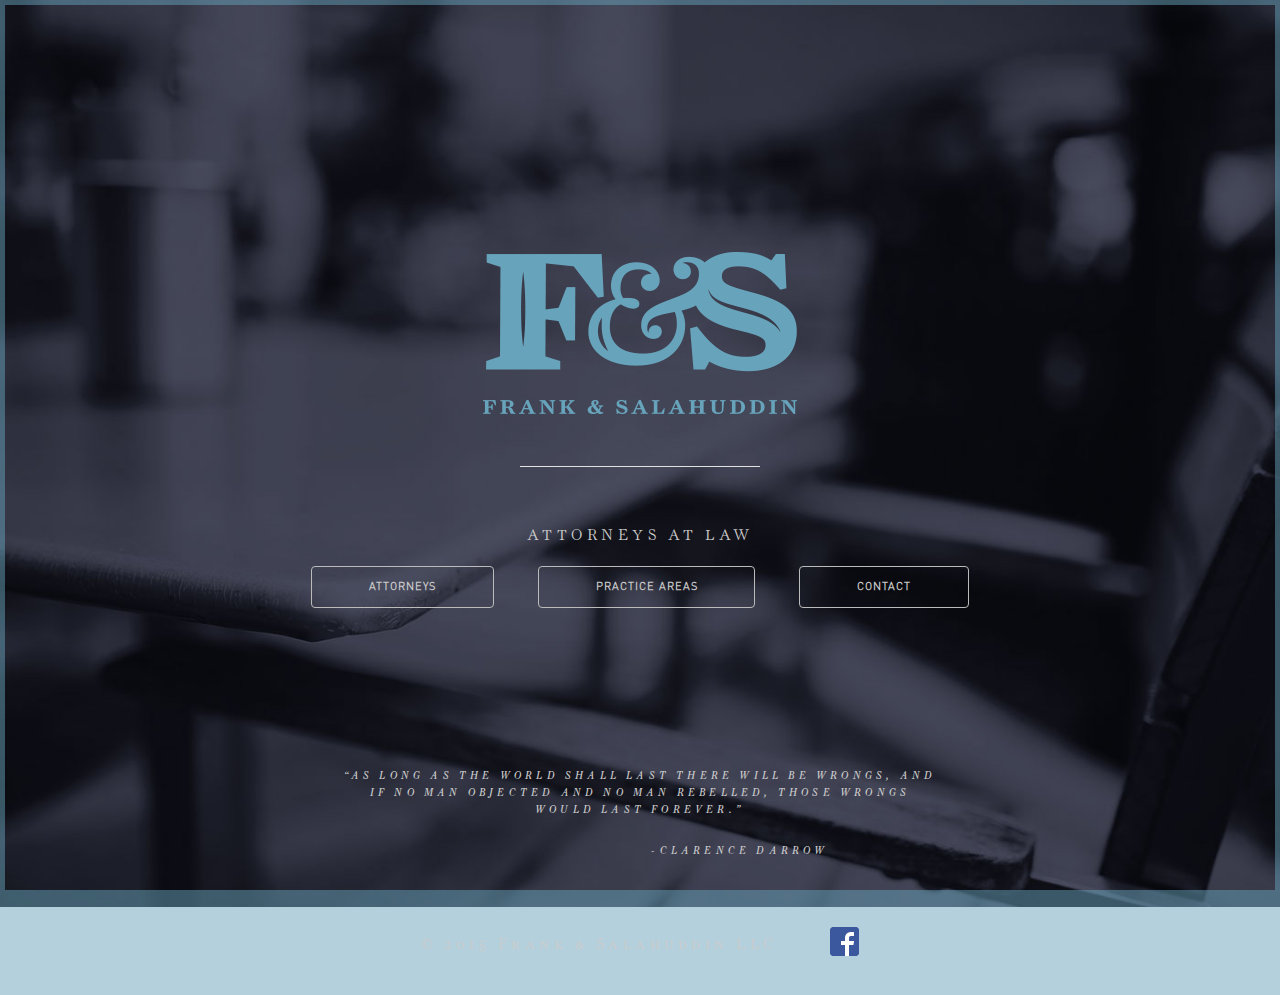
==== index.html @ cb24f12b "further work on homepage nav" ====
<!DOCTYPE html>
<html lang="en" class="homepage">
<head>

  <!-- Basic Page Needs
  –––––––––––––––––––––––––––––––––––––––––––––––––– -->
  <meta charset="utf-8">
  <title>F & S Law</title>
  <meta name="description" content="">
  <meta name="author" content="">

  <!-- Mobile Specific Metas
  –––––––––––––––––––––––––––––––––––––––––––––––––– -->
  <meta name="viewport" content="width=device-width, initial-scale=1">

  

  <!-- CSS
  –––––––––––––––––––––––––––––––––––––––––––––––––– -->
  <link rel="stylesheet" href="css/normalize.css">
  <link rel="stylesheet" href="css/skeleton.css">
  <link rel="stylesheet" href="css/styles.css">

  <!-- Favicon
  –––––––––––––––––––––––––––––––––––––––––––––––––– -->
  <link rel="icon" type="image/png" href="images/favicon.ico">

</head>
<body>

  <!-- Primary Page Layout
  –––––––––––––––––––––––––––––––––––––––––––––––––– -->
  <div class="container">
  <section class="header">
      <h2><img src="images/logo.png" alt="F&S Law Logo" />
      <hr>
      Attorneys at Law
      </h2>
 
         <div id="home-navcontainer">
          <ul id="home-navlist">
            <li class="button"><a href="#">Attorneys</a>
              <ul id="home-subnavlist">
                <li><a href="adam-frank.html">Frank</a></li>
                <li><a href="fasial-salahuddin.html">Salahuddin</a></li>
              </ul>
             </li>
           
            <li class="button"><a href="#">Practice Areas</a>
              <ul id="home-subnavlist">
                <li id="home-subactive"><a href="criminal-defense.html" id="home-subcurrent">Criminal Defense</a></li>
                <li><a href="employment-discrimination.html">Employment Discrimination</a></li>
                <li><a href="civil-rights.html">Civil Rights</a></li>
                <li><a href="post-conviction.html">Post Conviction</a></li>
              </ul>
            </li>
      
            <li class="button"><a href="contact.html">Contact</a></li>
          </ul>
        </div>
 
   
    </section>





    <section class="quote">
        <p>“AS LONG AS THE WORLD SHALL LAST THERE WILL BE WRONGS, AND IF  NO MAN OBJECTED AND NO MAN REBELLED, THOSE WRONGS WOULD LAST FOREVER.”</p>

          <div class="quote-source">-Clarence Darrow </div>
      
    </section>
  </div>
   <footer>
    <p>&copy; 2015 Frank &amp; Salahuddin LLC
    <a href="https://www.facebook.com/salahuddinlawfirmllc?ref=br_rs" target="_blank"><img class="fbshare" src="images/FB-f-Logo__blue_29.png" height="29px" /></a></p>
    
  </footer>

<script>
  (function(i,s,o,g,r,a,m){i['GoogleAnalyticsObject']=r;i[r]=i[r]||function(){
  (i[r].q=i[r].q||[]).push(arguments)},i[r].l=1*new Date();a=s.createElement(o),
  m=s.getElementsByTagName(o)[0];a.async=1;a.src=g;m.parentNode.insertBefore(a,m)
  })(window,document,'script','//www.google-analytics.com/analytics.js','ga');

  ga('create', 'UA-62601739-1', 'auto');
  ga('send', 'pageview');

</script>

<!-- End Document
  –––––––––––––––––––––––––––––––––––––––––––––––––– -->
</body>
</html>
---- css/skeleton.css ----
/*
* Skeleton V2.0.4
* Copyright 2014, Dave Gamache
* www.getskeleton.com
* Free to use under the MIT license.
* http://www.opensource.org/licenses/mit-license.php
* 12/29/2014
*/


/* Table of contents
––––––––––––––––––––––––––––––––––––––––––––––––––
- Grid
- Base Styles
- Typography
- Links
- Buttons
- Forms
- Lists
- Code
- Tables
- Spacing
- Utilities
- Clearing
- Media Queries
*/


/* Grid
–––––––––––––––––––––––––––––––––––––––––––––––––– */
html {
  border:5px solid rgba(103, 162, 185, .5)
}

.container {
  position: relative;
  width: 100%;
  max-width: 800px;
  margin: 0 auto;
  padding: 0 20px;
  box-sizing: border-box; }
.column,
.columns {
  width: 100%;
  float: left;
  box-sizing: border-box; }

/* For devices larger than 400px */
@media (min-width: 400px) {
  .container {
    width: 95%;
    padding: 0; }
}

/* For devices larger than 550px */
@media (min-width: 550px) {
  .container {
    width: 80%; }
  .column,
  .columns {
    margin-left: 4%; }
  .column:first-child,
  .columns:first-child {
    margin-left: 0; }

  .one.column,
  .one.columns                    { width: 4.66666666667%; }
  .two.columns                    { width: 13.3333333333%; }
  .three.columns                  { width: 22%;            }
  .four.columns                   { width: 30.6666666667%; }
  .five.columns                   { width: 39.3333333333%; }
  .six.columns                    { width: 48%;            }
  .seven.columns                  { width: 56.6666666667%; }
  .eight.columns                  { width: 65.3333333333%; }
  .nine.columns                   { width: 74.0%;          }
  .ten.columns                    { width: 82.6666666667%; }
  .eleven.columns                 { width: 91.3333333333%; }
  .twelve.columns                 { width: 100%; margin-left: 0; }

  .one-third.column               { width: 30.6666666667%; }
  .two-thirds.column              { width: 65.3333333333%; }

  .one-half.column                { width: 48%; }

  /* Offsets */
  .offset-by-one.column,
  .offset-by-one.columns          { margin-left: 8.66666666667%; }
  .offset-by-two.column,
  .offset-by-two.columns          { margin-left: 17.3333333333%; }
  .offset-by-three.column,
  .offset-by-three.columns        { margin-left: 26%;            }
  .offset-by-four.column,
  .offset-by-four.columns         { margin-left: 34.6666666667%; }
  .offset-by-five.column,
  .offset-by-five.columns         { margin-left: 43.3333333333%; }
  .offset-by-six.column,
  .offset-by-six.columns          { margin-left: 52%;            }
  .offset-by-seven.column,
  .offset-by-seven.columns        { margin-left: 60.6666666667%; }
  .offset-by-eight.column,
  .offset-by-eight.columns        { margin-left: 69.3333333333%; }
  .offset-by-nine.column,
  .offset-by-nine.columns         { margin-left: 78.0%;          }
  .offset-by-ten.column,
  .offset-by-ten.columns          { margin-left: 86.6666666667%; }
  .offset-by-eleven.column,
  .offset-by-eleven.columns       { margin-left: 95.3333333333%; }

  .offset-by-one-third.column,
  .offset-by-one-third.columns    { margin-left: 34.6666666667%; }
  .offset-by-two-thirds.column,
  .offset-by-two-thirds.columns   { margin-left: 69.3333333333%; }

  .offset-by-one-half.column,
  .offset-by-one-half.columns     { margin-left: 52%; }

}


/* Base Styles
–––––––––––––––––––––––––––––––––––––––––––––––––– */
/* NOTE
html is set to 62.5% so that all the REM measurements throughout Skeleton
are based on 10px sizing. So basically 1.5rem = 15px :) */
html {
  font-size: 62.5%; }
body {
  font-size: 1.5em; /* currently ems cause chrome bug misinterpreting rems on body element */
  line-height: 1.6;
  font-weight: 400;
  font-family: "HelveticaNeue", "Helvetica Neue", Helvetica, Arial, sans-serif;
  color: #222; }


/* Typography
–––––––––––––––––––––––––––––––––––––––––––––––––– */
h1, h2, h3, h4, h5, h6 {
  margin-top: 0;
  margin-bottom: 2rem;
  font-weight: 300; }
h1 { font-size: 4.0rem; line-height: 1.2;  letter-spacing: -.1rem;}
h2 { font-size: 3.6rem; line-height: 1.25; letter-spacing: -.1rem; }
h3 { font-size: 3.0rem; line-height: 1.3;  letter-spacing: -.1rem; }
h4 { font-size: 2.4rem; line-height: 1.35; letter-spacing: -.08rem; }
h5 { font-size: 1.8rem; line-height: 1.5;  letter-spacing: -.05rem; }
h6 { font-size: 1.5rem; line-height: 1.6;  letter-spacing: 0; }

/* Larger than phablet */
@media (min-width: 550px) {
  h1 { font-size: 5.0rem; }
  h2 { font-size: 4.2rem; }
  h3 { font-size: 3.6rem; }
  h4 { font-size: 3.0rem; }
  h5 { font-size: 2.4rem; }
  h6 { font-size: 1.5rem; }
}

p {
  margin-top: 0; }


/* Links
–––––––––––––––––––––––––––––––––––––––––––––––––– */
a {
  color: #FFF; }
a:hover {
  color: #67a2b9; }


/* Buttons
–––––––––––––––––––––––––––––––––––––––––––––––––– */
.button,
button,
input[type="submit"],
input[type="reset"],
input[type="button"] {
  display: inline-block;
  height: 42px;
  padding: 0 50px;
  color: #555;
  text-align: center;
  font-size: 11px;
  font-weight: 600;
  line-height: 38px;
  letter-spacing: .1rem;
  text-transform: uppercase;
  text-decoration: none;
  white-space: nowrap;
  background-color: transparent;
  border-radius: 4px;
  border: 1px solid #bbb;
  cursor: pointer;
  box-sizing: border-box; }
.button:hover,
button:hover,
input[type="submit"]:hover,
input[type="reset"]:hover,
input[type="button"]:hover,
.button:focus,
button:focus,
input[type="submit"]:focus,
input[type="reset"]:focus,
input[type="button"]:focus {
  color: #333;
  border-color: #888;
  outline: 0; }
.button.button-primary,
button.button-primary,
input[type="submit"].button-primary,
input[type="reset"].button-primary,
input[type="button"].button-primary {
  color: #000;
  background-color: #67a2b9;
  border-color: #67a2b9;
  font-size: 1.5em;
  letter-spacing: .4em; }
.button.button-primary:hover,
button.button-primary:hover,
input[type="submit"].button-primary:hover,
input[type="reset"].button-primary:hover,
input[type="button"].button-primary:hover,
.button.button-primary:focus,
button.button-primary:focus,
input[type="submit"].button-primary:focus,
input[type="reset"].button-primary:focus,
input[type="button"].button-primary:focus {
  color: #000;
  background-color: #87ddff;
  border-color: #87ddff; }


/* Forms
–––––––––––––––––––––––––––––––––––––––––––––––––– */
input[type="email"],
input[type="number"],
input[type="search"],
input[type="text"],
input[type="tel"],
input[type="url"],
input[type="password"],
textarea,
select {
  height: 38px;
  padding: 6px 10px; /* The 6px vertically centers text on FF, ignored by Webkit */
  background-color: rgba(0, 0, 0, 0.5); 
  border: 1px solid #D1D1D1;
  box-shadow: none;
  box-sizing: border-box; }
/* Removes awkward default styles on some inputs for iOS */
input[type="email"],
input[type="number"],
input[type="search"],
input[type="text"],
input[type="tel"],
input[type="url"],
input[type="password"],
textarea {
  -webkit-appearance: none;
     -moz-appearance: none;
          appearance: none; }
textarea {
  min-height: 200px;
  padding-top: 6px;
  padding-bottom: 6px; }
input[type="email"]:focus,
input[type="number"]:focus,
input[type="search"]:focus,
input[type="text"]:focus,
input[type="tel"]:focus,
input[type="url"]:focus,
input[type="password"]:focus,
textarea:focus,
select:focus {
  border: 1px solid #33C3F0;
  outline: 0; }
label,
legend {
  display: block;
  margin-bottom: .5rem;
  font-weight: 600; }
fieldset {
  padding: 0;
  border-width: 0; }
input[type="checkbox"],
input[type="radio"] {
  display: inline; }
label > .label-body {
  display: inline-block;
  margin-left: .5rem;
  font-weight: normal; }


/* Lists
–––––––––––––––––––––––––––––––––––––––––––––––––– */
ul {
  list-style: circle inside; }
ol {
  list-style: decimal inside; }
ol, ul {
  padding-left: 0;
  margin-top: 0; }
ul ul,
ul ol,
ol ol,
ol ul {
  margin: 1.5rem 0 1.5rem 3rem;
  font-size: 90%; }
li {
  margin-bottom: 1rem; }


/* Code
–––––––––––––––––––––––––––––––––––––––––––––––––– */
code {
  padding: .2rem .5rem;
  margin: 0 .2rem;
  font-size: 90%;
  white-space: nowrap;
  background: #F1F1F1;
  border: 1px solid #E1E1E1;
  border-radius: 4px; }
pre > code {
  display: block;
  padding: 1rem 1.5rem;
  white-space: pre; }


/* Tables
–––––––––––––––––––––––––––––––––––––––––––––––––– */
th,
td {
  padding: 12px 15px;
  text-align: left;
  border-bottom: 1px solid #E1E1E1; }
th:first-child,
td:first-child {
  padding-left: 0; }
th:last-child,
td:last-child {
  padding-right: 0; }


/* Spacing
–––––––––––––––––––––––––––––––––––––––––––––––––– */
button,
.button {
  margin-bottom: 1rem; }
input,
textarea,
select,
fieldset {
  margin-bottom: 1.5rem; }
pre,
blockquote,
dl,
figure,
table,
p,
ul,
ol,
form {
  margin-bottom: 2.5rem; }


/* Utilities
–––––––––––––––––––––––––––––––––––––––––––––––––– */
.u-full-width {
  width: 100%;
  box-sizing: border-box; }
.u-max-full-width {
  max-width: 100%;
  box-sizing: border-box; }
.u-pull-right {
  float: right; }
.u-pull-left {
  float: left; }


/* Misc
–––––––––––––––––––––––––––––––––––––––––––––––––– */
hr {
  margin-top: 3.5em;
  margin-bottom: 6rem;
  border-width: 0;
  border-top: 1px solid #E1E1E1;
  width: 50%; }


/* Clearing
–––––––––––––––––––––––––––––––––––––––––––––––––– */

/* Self Clearing Goodness */
.container:after,
.row:after,
.u-cf {
  content: "";
  display: table;
  clear: both; }


/* Media Queries
–––––––––––––––––––––––––––––––––––––––––––––––––– */
/*
Note: The best way to structure the use of media queries is to create the queries
near the relevant code. For example, if you wanted to change the styles for buttons
on small devices, paste the mobile query code up in the buttons section and style it
there.
*/




/* Larger than phablet (also point when grid becomes active) */
@media (min-width: 550px) {}

/* Larger than tablet */
@media (min-width: 750px) {}

/* Larger than desktop */
@media (min-width: 1000px) {}

/* Larger than Desktop HD */
@media (min-width: 1200px) {}
---- css/styles.css ----
@font-face {
  font-family: FarnhamDisplayLightSC;
  src: url(../fonts/farnham/FarnhamDisplay-LightSC.otf);
}

@font-face {
  font-family: DINProLight;
  src: url(../fonts/din/DINPro-Light.otf);
}

@font-face {
  font-family: FarnhamDisplay-RegularItal;
  src: url(../fonts/farnham/FarnhamText-RegularItalic.otf);
}

@font-face {
  font-family: FarnhamText-SeimiSC;
  src: url(../fonts/farnham/FarnhamText-SemiboldSC.otf);
}

@font-face {
  font-family: FarnhamText-Regular;
  src: url(../fonts/farnham/FarnhamText-Regular.otf);
}

@font-face {
  font-family: FarnhamText-RegularSC;
  src: url(../fonts/farnham/FarnhamText-RegularSC.otf);
}



html.homepage { 
  background: url(../images/bg.jpg) no-repeat center center fixed; 
  -webkit-background-size: cover;
  -moz-background-size: cover;
  -o-background-size: cover;
  background-size: cover;
  
}

body {
  color: #ccc;
}

a {
  color: #ccc;
}


.header {
  text-align: center;
}

h2 {

  color: #ccc;
  font-family: "FarnhamDisplayLightSC";
  font-size: 1em;
  text-transform: uppercase;
  letter-spacing: .3em;
}

hr {
  width: 30%;
}

h2 img {
  width: 90%;
}

h2 img {
  display: block;
  margin-left: auto;
  margin-right: auto; 
  margin-top: 25%;
  }

.button {
    font-family: "DINProLight";
    color: #ccc;
    margin: 20px 20px;
    -webkit-transition: background-color 0.2s ease-in-out, color 0.2s ease-in-out;
    -moz-transition: background-color 0.2s ease-in-out, color 0.2s ease-in-out;
    -o-transition: background-color 0.2s ease-in-out, color 0.2s ease-in-out;
    transition: background-color 0.2 ease-in-out, color 0.2s ease-in-out;
  }

  .button:hover {
    background-color: #fff;

  }



  .quote, blockquote {
    color: #ccc;
    display: block;
    margin-left: auto;
    margin-right: auto; 
    text-align: center;
    margin-top: 20%;
    font-family: "FarnhamDisplay-RegularItal";
    letter-spacing: .4em;
    text-transform: uppercase;
    font-size: .7em;
    padding: 0 10px;
    
  }

  blockquote {
    border-top: 1px solid #ccc; 
    border-bottom: 1px solid #ccc; 
    width: 80%;
    padding: 20px 0;
    line-height: 2em;
    margin-top: 0;
  }

  .quote-source {
    position: relative;
    right: -100px;
  }


/* GLOBAL FOOTER */

  footer {
    color: #ccc;
    text-align: center;
    background-color: rgba(103, 162, 185, .5);
    padding: 30px 0;
    font-family: "FarnhamDisplayLightSC";
    letter-spacing: .3em;
    margin-top: 30px;
    height: 50px;
    vertical-align: middle;
  }

  img.fbshare {
    margin-left: 20px;
    position: relative; 
    top: 15px;
    padding-left: 25px;
  }


/* Navigation */
  ul#navlist { 
    width: 100%;
    background-color: #15161f;

  }

  ul#navlist, ul#navlist ul, ul#navlist li
    {
      margin: 0px;
      padding-top: 4px; 
      list-style-type: none;
      padding-bottom: 4px;
    }

    ul#navlist li { float: left;   }

    ul#navlist li:first-child {
      
    } 

    ul#navlist li a
    {
      padding: 3px;
   

    }

    ul#navlist li a:after {
      
    }

    ul#navlist li a:last:after {
      
    }

    ul#navlist li a:hover
    {
      text-decoration: underline;
      color: #EEE;
    }

    ul#navlist li a:active
    {
      color: #EEE;
    }

    ul#subnavlist { display: none; background-color: #15161f;  }
    ul#subnavlist li { float: none;  }

    ul#subnavlist li a
    {
      padding: 0px;
      margin: 0px;
      line-height: .1em;
      text-decoration: none;
    }

    ul#navlist li:hover ul#subnavlist
    {
      display: block;
      position: absolute;
      font-size: 9pt;
      padding-top: 1px;

    }

    ul#navlist li:hover ul#subnavlist li a
    {
      display: block;
      width: 15em;
      border: none;
      padding: 0px;

    }

    ul#navlist li:hover ul#subnavlist li a:before {  }



/* PRACTICE AREAS */

html.practice { 
  background: url(../images/bg-practice.jpg) no-repeat center center fixed; 
  -webkit-background-size: cover;
  -moz-background-size: cover;
  -o-background-size: cover;
  background-size: cover;
 
}

header {
  width: 100%;
  background-color: #15161f;
  height: 60px;
  vertical-align: middle;

}

nav {
  position: relative;
  top: 18px;
  height: 30px;
  
}
#logo {
   float: left;
   margin-left: 20pt;
}

.spacer {
  padding-bottom: 140px;
}



header ul {
  list-style-type: none;
  margin: 0;
  padding: 0;
  float: right;
  font-family: "DINProLight";
  text-transform: uppercase;
  font-size: 1em;


}

header li {
  display: inline;
  float: left;
  padding: 0 3pt;

}




.practice {
  background-color: rgba(0, 0, 0, 0.5); 
}



h3 {
  text-align: center;
  font-family: "FarnhamText-SeimiSC";
  font-size: 16pt;
  text-shadow: 1px 1px 2px #000;
  letter-spacing: 3pt;
  text-transform: uppercase;
  color: #eee;
  padding-top: 20px;
}

.body-text {
  text-align: left;
  font-family: "FarnhamText-Regular";
  font-size: .8em;
  padding: 5pt;
  line-height: 1.1em;
}

.author {
  font-size: .8em;
}


.disclaimer {
  font-family: "FarnhamDisplay-RegularItal";
  background-color: rgba(103, 162, 185, .5);
  padding: 35pt;
  text-align: justify;
  letter-spacing: .3pt;
  font-size: .8em;

}




/* Lawyer Specfic Styles */


h4 {
  color: #67a2b9;
  font-family: "FarnhamText-RegularSC"; 
  font-size: 1.2em;
  text-transform: uppercase;
}

.hero-photo {
  width: 223px;
  margin-left: auto;
  margin-right: auto;
  padding-top: 30px;
}


/* CONTACT */

html.contact { 
  background: url(../images/bg-contact.jpg) no-repeat center center fixed; 
  -webkit-background-size: cover;
  -moz-background-size: cover;
  -o-background-size: cover;
  background-size: cover;
 
}

.contact-intro {
  font-family: "FarnhamDisplay-RegularItal";
  font-size: 1.75em;
  font-weight: 100;
}

.contact-numbers {
  font-family: "DINProLight";
  font-size: 2em;
  text-decoration: none;
}

.number-title {
  font-family: "FarnhamDisplay-RegularItal";
  font-size: 1em;
  padding-right: 14px;

}

.button-primary {
  font-family: "DINProLight";
  font-size: 2em;
}

#first-name-input, #email-input, #tele-input, #message-input {
  font-family: "DINProLight";
  text-transform: uppercase;
}

.map {
  padding-top: 70px;
  background: url(../images/map.jpg) no-repeat center center; 
  width: 100%;
  height: 234px;
  color: #ddd;
  font-family: "FarnhamText-Regular";
  text-align: center;
  font-size: .8em;
  letter-spacing: .08em;
}

.view-map {
  border-radius: 4px;
  border: 1px solid #bbb;
  cursor: pointer;
  box-sizing: border-box;

  text-align: center;
  margin-left: auto;
  margin-right: auto;
  margin-top: 40px;
  background-color: rgba(0, 0, 0, 0.5);
  font-size: 1em;

}

a.no-dec {
    text-decoration: none;
}

.view-map:hover {
  background-color: rgba(50, 50, 50, 0.3);
  color: #ddd;
}

.hide {
  visibility: hidden;
}

/* Home Nav Styles */


    ul#home-navlist a
    {
      text-decoration: none;
      margin: 0 20pt;
    }

    ul#home-navlist, ul#home-navlist ul, ul#home-navlist li
    {
      margin: 10px 20px;
      padding: 0px;
      list-style-type: none;
    }


    ul#home-navlist li a
    {
      padding: 30px;
      text-decoration: none;
    }

    ul#home-navlist li a:after {
      
    }

    ul#home-navlist li a:last:after {
      content: '';
    }

    ul#home-navlist li a:hover
    {
      text-decoration: underline;
      color: #222;
    }

    ul#home-navlist li a:active
    {
      color: #222;
    }



    ul#home-subnavlist { display: none; background-color: rgba(21, 22, 31, 1);  }
    ul#home-subnavlist li { float: left;  }

    ul#home-subnavlist li a
    {
      padding: 0px;
      margin: 0px;
      line-height: 1.5em;
      text-align: left;

    }

 
    ul#home-navlist li:hover ul#home-subnavlist
    {
      display: block;
      position: absolute;
      font-size: 9pt;
      padding-top: 5px;
      margin-top: -86px;
      margin-left: -10px;
      z-index: 1000000;


    }

    ul#home-navlist li:hover ul#home-subnavlist li a
    {
      display: block;
      border: none;
      padding: 2px;
      font-size: 8pt;
      color: #fff;
      height: 100%;

    }



    ul#home-navlist li:first-child {
      padding-left: 0px;
    } 







/* MEDIA QUERIES */





  /* Larger than mobile */
@media (min-width: 410px) {
  footer {
    height: 40px;
  }

  img.fbshare {
    top: 7px; 
  }

  .quote {
    padding: 0 10px; 
  }

  h2 img {
  width: auto;
}
  .map {
     font-size: 1.3em;
  }




}

/* Larger than tablet */
@media (min-width: 768px) {
    .quote {
      padding: 0 100px; }
    .body-text { 
      font-size: 1em;
      padding: 0 30px;
      line-height: 1.6em; }
    html {
      padding-top: 35pt;
    }
    div.practice {
      padding-top: 30pt;
    }
    .author {
      margin-left: 80px;
      font-size: 1.3em;
    }

    h3 {
      font-size: 25pt;
      letter-spacing: 8pt;
    }
    blockquote {
      width: 50%;
      padding: 30px 0;
      line-height: 3em;
    }
    .disclaimer {
      font-size: 1em;
    }
    header li {
      display: inline;
      float: left;
      padding: 0 10pt;
    }
    ul#navlist { 
      width: auto;

    }

    ul#navlist a
    {
      text-decoration: none;
      margin: 0 20pt;
    }

    ul#navlist, ul#navlist ul, ul#navlist li
    {
      margin: 0px;
      padding: 0px;
      list-style-type: none;
    }

    ul#navlist li { float: left; }

    ul#navlist li a
    {
      padding: 3px;
    }

    ul#navlist li a:after {
      
    }

    ul#navlist li a:last:after {
      content: '';
    }

    ul#navlist li a:hover
    {
      text-decoration: underline;
      color: #EEE;
    }

    ul#navlist li a:active
    {
      color: #EEE;
    }

    ul#subnavlist { display: none; background-color: #15161f;  }
    ul#subnavlist li { float: none;  }

    ul#subnavlist li a
    {
      padding: 0px;
      margin: 0px;
      line-height: 1.5em;

    }

    ul#navlist li:hover ul#subnavlist
    {
      display: block;
      position: absolute;
      font-size: 9pt;
      padding-top: 5px;

    }

    ul#navlist li:hover ul#subnavlist li a
    {
      display: block;
      width: 15em;
      border: none;
      padding: 2px;

    }

    ul#navlist li:hover ul#subnavlist li a:before {  }

    ul#navlist li:first-child {
      padding-left: 0px;
    } 

/* Home Nav Styles */

    ul#home-navlist a
    {
      text-decoration: none;
      margin: 0 20pt;
    }

    ul#home-navlist, ul#home-navlist ul, ul#home-navlist li
    {
      margin: 0 20px;
      padding: 0px;
      list-style-type: none;
    }


    ul#home-navlist li a
    {
      padding: 30px;
      text-decoration: none;
    }

    ul#home-navlist li a:after {
      
    }

    ul#home-navlist li a:last:after {
      content: '';
    }

    ul#home-navlist li a:hover
    {
      text-decoration: underline;
      color: #222;
    }

    ul#home-navlist li a:active
    {
      color: #222;
    }



    ul#home-subnavlist { display: none; background-color: rgba(21, 22, 31, 0.8);  }
    ul#home-subnavlist li { float: none;  }

    ul#home-subnavlist li a
    {
      padding: 0px;
      margin: 0px;
      line-height: 1.5em;
      text-align: left;

    }

    ul#home-navlist li:hover ul#home-subnavlist
    {
      display: block;
      position: absolute;
      font-size: 9pt;
      padding-top: 5px;
      margin-top: -124px;
      height: 81px;
      margin-left: 0px;


    }

    ul#home-navlist li:hover ul#home-subnavlist li a
    {
      display: block;
      border: none;
      padding: 2px;
      font-size: 8pt;
      color: #fff;

    }

    ul#home-navlist li:hover ul#home-subnavlist li a:before {  }

    ul#home-navlist li:first-child {
      padding-left: 0px;
    } 

  }
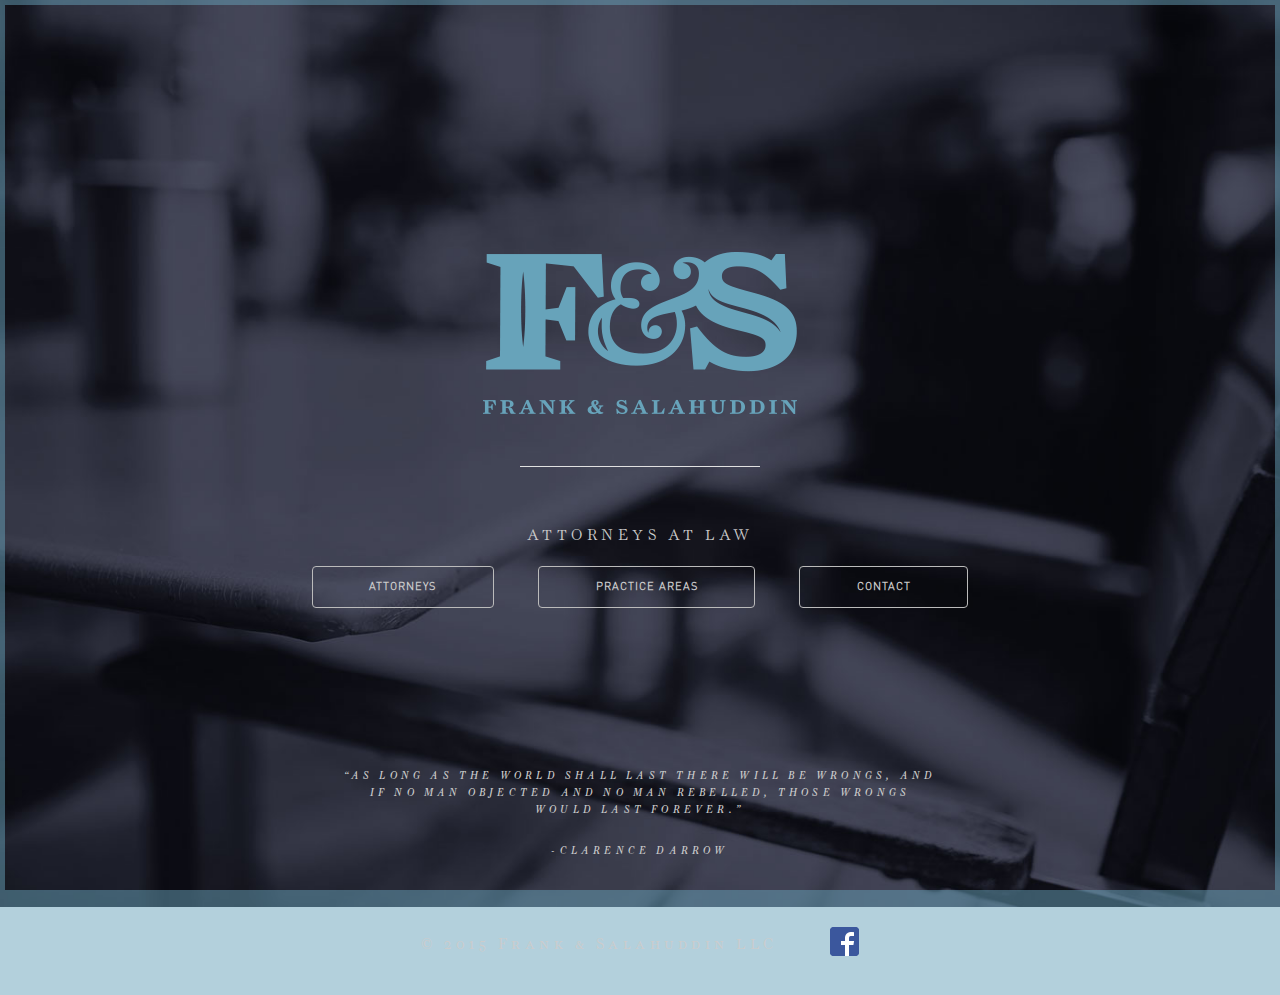
==== commit 4aad04cf: "fixing fas typo" ====
--- a/index.html
+++ b/index.html
@@ -5,7 +5,7 @@
   <!-- Basic Page Needs
   –––––––––––––––––––––––––––––––––––––––––––––––––– -->
   <meta charset="utf-8">
-  <title>F & S Law</title>
+  <title>F & S Law - Denver Attorneys at Law</title>
   <meta name="description" content="">
   <meta name="author" content="">
 
--- a/css/skeleton.css
+++ b/css/skeleton.css
@@ -167,66 +167,7 @@
   color: #67a2b9; }
 
 
-/* Buttons
-–––––––––––––––––––––––––––––––––––––––––––––––––– */
-.button,
-button,
-input[type="submit"],
-input[type="reset"],
-input[type="button"] {
-  display: inline-block;
-  height: 42px;
-  padding: 0 50px;
-  color: #555;
-  text-align: center;
-  font-size: 11px;
-  font-weight: 600;
-  line-height: 38px;
-  letter-spacing: .1rem;
-  text-transform: uppercase;
-  text-decoration: none;
-  white-space: nowrap;
-  background-color: transparent;
-  border-radius: 4px;
-  border: 1px solid #bbb;
-  cursor: pointer;
-  box-sizing: border-box; }
-.button:hover,
-button:hover,
-input[type="submit"]:hover,
-input[type="reset"]:hover,
-input[type="button"]:hover,
-.button:focus,
-button:focus,
-input[type="submit"]:focus,
-input[type="reset"]:focus,
-input[type="button"]:focus {
-  color: #333;
-  border-color: #888;
-  outline: 0; }
-.button.button-primary,
-button.button-primary,
-input[type="submit"].button-primary,
-input[type="reset"].button-primary,
-input[type="button"].button-primary {
-  color: #000;
-  background-color: #67a2b9;
-  border-color: #67a2b9;
-  font-size: 1.5em;
-  letter-spacing: .4em; }
-.button.button-primary:hover,
-button.button-primary:hover,
-input[type="submit"].button-primary:hover,
-input[type="reset"].button-primary:hover,
-input[type="button"].button-primary:hover,
-.button.button-primary:focus,
-button.button-primary:focus,
-input[type="submit"].button-primary:focus,
-input[type="reset"].button-primary:focus,
-input[type="button"].button-primary:focus {
-  color: #000;
-  background-color: #87ddff;
-  border-color: #87ddff; }
+
 
 
 /* Forms
@@ -413,11 +354,74 @@
 /* Larger than phablet (also point when grid becomes active) */
 @media (min-width: 550px) {}
 
+
 /* Larger than tablet */
-@media (min-width: 750px) {}
+@media (min-width: 768px) {
+    /* Buttons –––––––––––––––––––––––––––––––––––––––––––––––––– */
+  .button,
+  button,
+  input[type="submit"],
+  input[type="reset"],
+  input[type="button"] {
+    display: inline-block;
+    height: 42px;
+    padding: 0 50px;
+    color: #555;
+    text-align: center;
+    font-size: 11px;
+    font-weight: 600;
+    line-height: 38px;
+    letter-spacing: .1rem;
+    text-transform: uppercase;
+    text-decoration: none;
+    white-space: nowrap;
+    background-color: transparent;
+    border-radius: 4px;
+    border: 1px solid #bbb;
+    cursor: pointer;
+    box-sizing: border-box; }
+  .button:hover,
+  button:hover,
+  input[type="submit"]:hover,
+  input[type="reset"]:hover,
+  input[type="button"]:hover,
+  .button:focus,
+  button:focus,
+  input[type="submit"]:focus,
+  input[type="reset"]:focus,
+  input[type="button"]:focus {
+    color: #333;
+    border-color: #888;
+    outline: 0; }
+  .button.button-primary,
+  button.button-primary,
+  input[type="submit"].button-primary,
+  input[type="reset"].button-primary,
+  input[type="button"].button-primary {
+    color: #000;
+    background-color: #67a2b9;
+    border-color: #67a2b9;
+    font-size: 1.5em;
+    letter-spacing: .4em; }
+  .button.button-primary:hover,
+  button.button-primary:hover,
+  input[type="submit"].button-primary:hover,
+  input[type="reset"].button-primary:hover,
+  input[type="button"].button-primary:hover,
+  .button.button-primary:focus,
+  button.button-primary:focus,
+  input[type="submit"].button-primary:focus,
+  input[type="reset"].button-primary:focus,
+  input[type="button"].button-primary:focus {
+    color: #000;
+    background-color: #87ddff;
+    border-color: #87ddff; }
+}
 
 /* Larger than desktop */
-@media (min-width: 1000px) {}
+@media (min-width: 1000px) {
+
+}
 
 /* Larger than Desktop HD */
 @media (min-width: 1200px) {}
--- a/css/styles.css
+++ b/css/styles.css
@@ -76,20 +76,7 @@
   margin-top: 25%;
   }
 
-.button {
-    font-family: "DINProLight";
-    color: #ccc;
-    margin: 20px 20px;
-    -webkit-transition: background-color 0.2s ease-in-out, color 0.2s ease-in-out;
-    -moz-transition: background-color 0.2s ease-in-out, color 0.2s ease-in-out;
-    -o-transition: background-color 0.2s ease-in-out, color 0.2s ease-in-out;
-    transition: background-color 0.2 ease-in-out, color 0.2s ease-in-out;
-  }
-
-  .button:hover {
-    background-color: #fff;
-
-  }
+
 
 
 
@@ -119,7 +106,6 @@
 
   .quote-source {
     position: relative;
-    right: -100px;
   }
 
 
@@ -303,9 +289,9 @@
 .body-text {
   text-align: left;
   font-family: "FarnhamText-Regular";
-  font-size: .8em;
-  padding: 5pt;
-  line-height: 1.1em;
+  font-size: .9em;
+  padding: 10pt;
+  line-height: 1.2em;
 }
 
 .author {
@@ -424,94 +410,39 @@
   visibility: hidden;
 }
 
-/* Home Nav Styles */
-
-
-    ul#home-navlist a
-    {
+/* Home Nav Styles Mobile */
+
+    #home-navlist {
+      list-style-type: none;
+      text-align: center;
+      font-family: "DINProLight";
+      font-weight: bold;
+    }
+
+    #home-navlist a {
       text-decoration: none;
-      margin: 0 20pt;
-    }
-
-    ul#home-navlist, ul#home-navlist ul, ul#home-navlist li
-    {
-      margin: 10px 20px;
-      padding: 0px;
+      font-size: 1.3em;
+    }
+
+    #home-navlist li {
+      line-height: 1em;
+    }
+
+    #home-subnavlist {
       list-style-type: none;
-    }
-
-
-    ul#home-navlist li a
-    {
-      padding: 30px;
-      text-decoration: none;
-    }
-
-    ul#home-navlist li a:after {
-      
-    }
-
-    ul#home-navlist li a:last:after {
-      content: '';
-    }
-
-    ul#home-navlist li a:hover
-    {
+ 
+    }
+
+     #home-subnavlist li {
+      text-indent: -40px;
+      font-size: .7em; 
+    }
+
+    #home-subnavlist a {
       text-decoration: underline;
-      color: #222;
-    }
-
-    ul#home-navlist li a:active
-    {
-      color: #222;
-    }
-
-
-
-    ul#home-subnavlist { display: none; background-color: rgba(21, 22, 31, 1);  }
-    ul#home-subnavlist li { float: left;  }
-
-    ul#home-subnavlist li a
-    {
-      padding: 0px;
-      margin: 0px;
-      line-height: 1.5em;
-      text-align: left;
-
-    }
-
- 
-    ul#home-navlist li:hover ul#home-subnavlist
-    {
-      display: block;
-      position: absolute;
-      font-size: 9pt;
-      padding-top: 5px;
-      margin-top: -86px;
-      margin-left: -10px;
-      z-index: 1000000;
-
-
-    }
-
-    ul#home-navlist li:hover ul#home-subnavlist li a
-    {
-      display: block;
-      border: none;
-      padding: 2px;
-      font-size: 8pt;
-      color: #fff;
-      height: 100%;
-
-    }
-
-
-
-    ul#home-navlist li:first-child {
-      padding-left: 0px;
-    } 
-
-
+    }
+
+    
 
 
 
@@ -670,6 +601,7 @@
     {
       text-decoration: none;
       margin: 0 20pt;
+      font-size: 1em;
     }
 
     ul#home-navlist, ul#home-navlist ul, ul#home-navlist li
@@ -679,11 +611,16 @@
       list-style-type: none;
     }
 
+    #home-navlist li {
+      line-height: 3.5em;
+    }
+
 
     ul#home-navlist li a
     {
       padding: 30px;
       text-decoration: none;
+
     }
 
     ul#home-navlist li a:after {
@@ -708,7 +645,9 @@
 
 
     ul#home-subnavlist { display: none; background-color: rgba(21, 22, 31, 0.8);  }
-    ul#home-subnavlist li { float: none;  }
+    ul#home-subnavlist li { float: none; text-indent: 0px;  }
+
+
 
     ul#home-subnavlist li a
     {
@@ -748,6 +687,21 @@
       padding-left: 0px;
     } 
 
-  }
-
-
+    .button {
+    font-family: "DINProLight";
+    color: #ccc;
+    margin: 0px 20px;
+    -webkit-transition: background-color 0.2s ease-in-out, color 0.2s ease-in-out;
+    -moz-transition: background-color 0.2s ease-in-out, color 0.2s ease-in-out;
+    -o-transition: background-color 0.2s ease-in-out, color 0.2s ease-in-out;
+    transition: background-color 0.2 ease-in-out, color 0.2s ease-in-out;
+    }
+
+    .button:hover {
+      background-color: #fff;
+
+    }
+
+  }
+
+
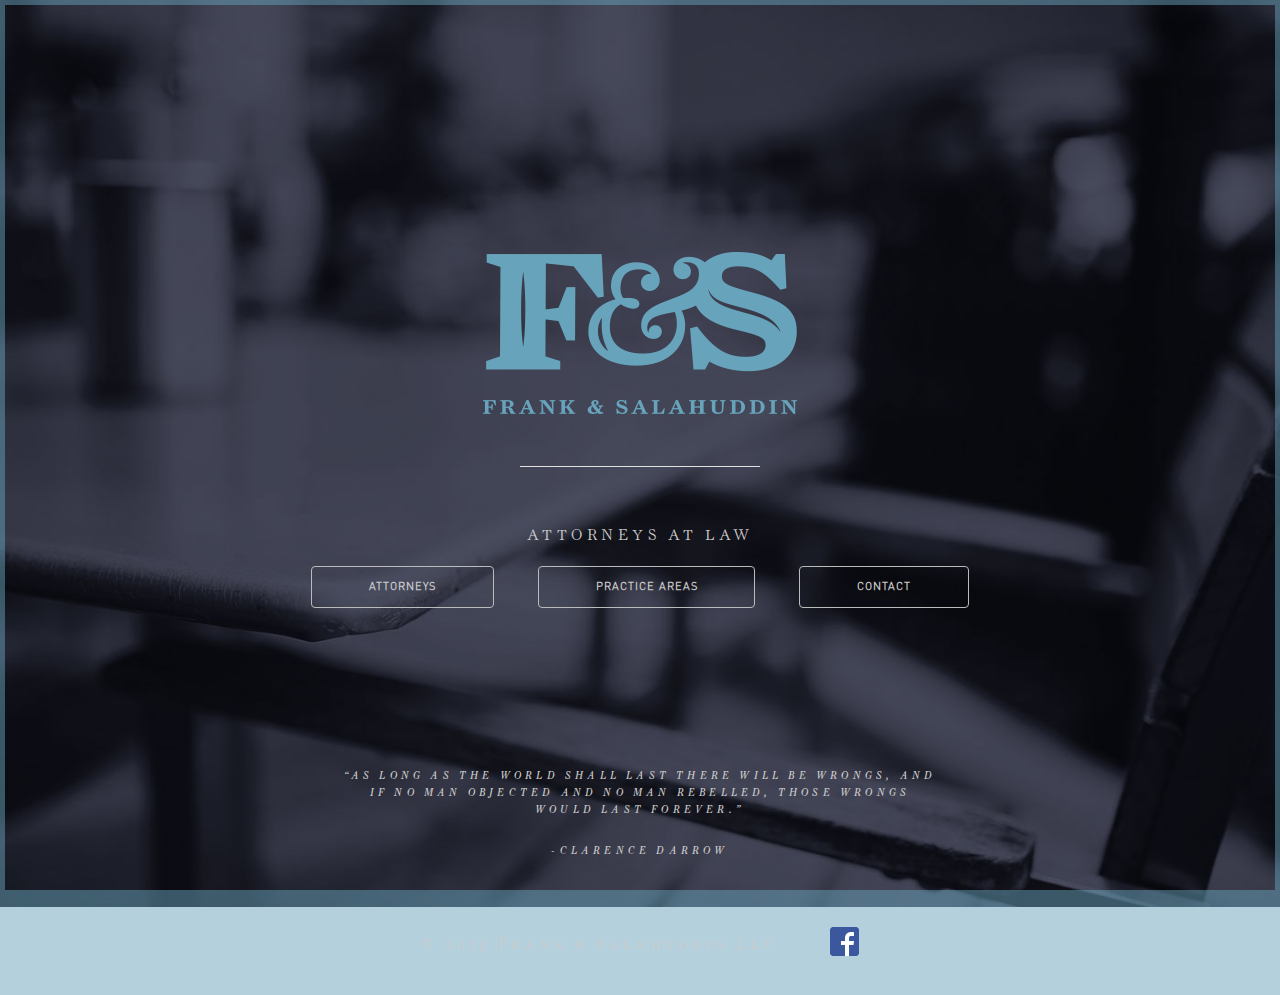
==== commit 02803c12: "added meta description" ====
--- a/index.html
+++ b/index.html
@@ -5,9 +5,9 @@
   <!-- Basic Page Needs
   –––––––––––––––––––––––––––––––––––––––––––––––––– -->
   <meta charset="utf-8">
-  <title>F & S Law - Denver Attorneys at Law</title>
-  <meta name="description" content="">
-  <meta name="author" content="">
+  <title>F &amp; S Law - Denver Attorneys at Law</title>
+  <meta name="description" content="Criminal Defense. Civil Rights. Employment Discrimination. At Frank & Salahuddin, we fight for the underdog against the state and against employers.">
+  
 
   <!-- Mobile Specific Metas
   –––––––––––––––––––––––––––––––––––––––––––––––––– -->
@@ -42,7 +42,7 @@
             <li class="button"><a href="#">Attorneys</a>
               <ul id="home-subnavlist">
                 <li><a href="adam-frank.html">Frank</a></li>
-                <li><a href="fasial-salahuddin.html">Salahuddin</a></li>
+                <li><a href="faisal-salahuddin.html">Salahuddin</a></li>
               </ul>
              </li>
            
--- a/css/styles.css
+++ b/css/styles.css
@@ -270,7 +270,7 @@
 
 
 .practice {
-  background-color: rgba(0, 0, 0, 0.5); 
+  background-color: rgba(0, 0, 0, 0.7); 
 }
 
 
@@ -291,7 +291,8 @@
   font-family: "FarnhamText-Regular";
   font-size: .9em;
   padding: 10pt;
-  line-height: 1.2em;
+  line-height: 1.5em;
+  letter-spacing: .03em;
 }
 
 .author {
@@ -412,11 +413,14 @@
 
 /* Home Nav Styles Mobile */
 
+    ul#home-navlist {
+      padding-top: 40px;
+    }
+
     #home-navlist {
       list-style-type: none;
       text-align: center;
-      font-family: "DINProLight";
-      font-weight: bold;
+      
     }
 
     #home-navlist a {
@@ -426,6 +430,9 @@
 
     #home-navlist li {
       line-height: 1em;
+      padding-bottom: 10px;
+      text-transform: uppercase;
+      font-weight: bolder;
     }
 
     #home-subnavlist {
@@ -436,6 +443,7 @@
      #home-subnavlist li {
       text-indent: -40px;
       font-size: .7em; 
+      font-family: "DINProLight";
     }
 
     #home-subnavlist a {
@@ -487,7 +495,8 @@
     .body-text { 
       font-size: 1em;
       padding: 0 30px;
-      line-height: 1.6em; }
+      line-height: 1.6em;
+      letter-spacing: .03em; }
     html {
       padding-top: 35pt;
     }
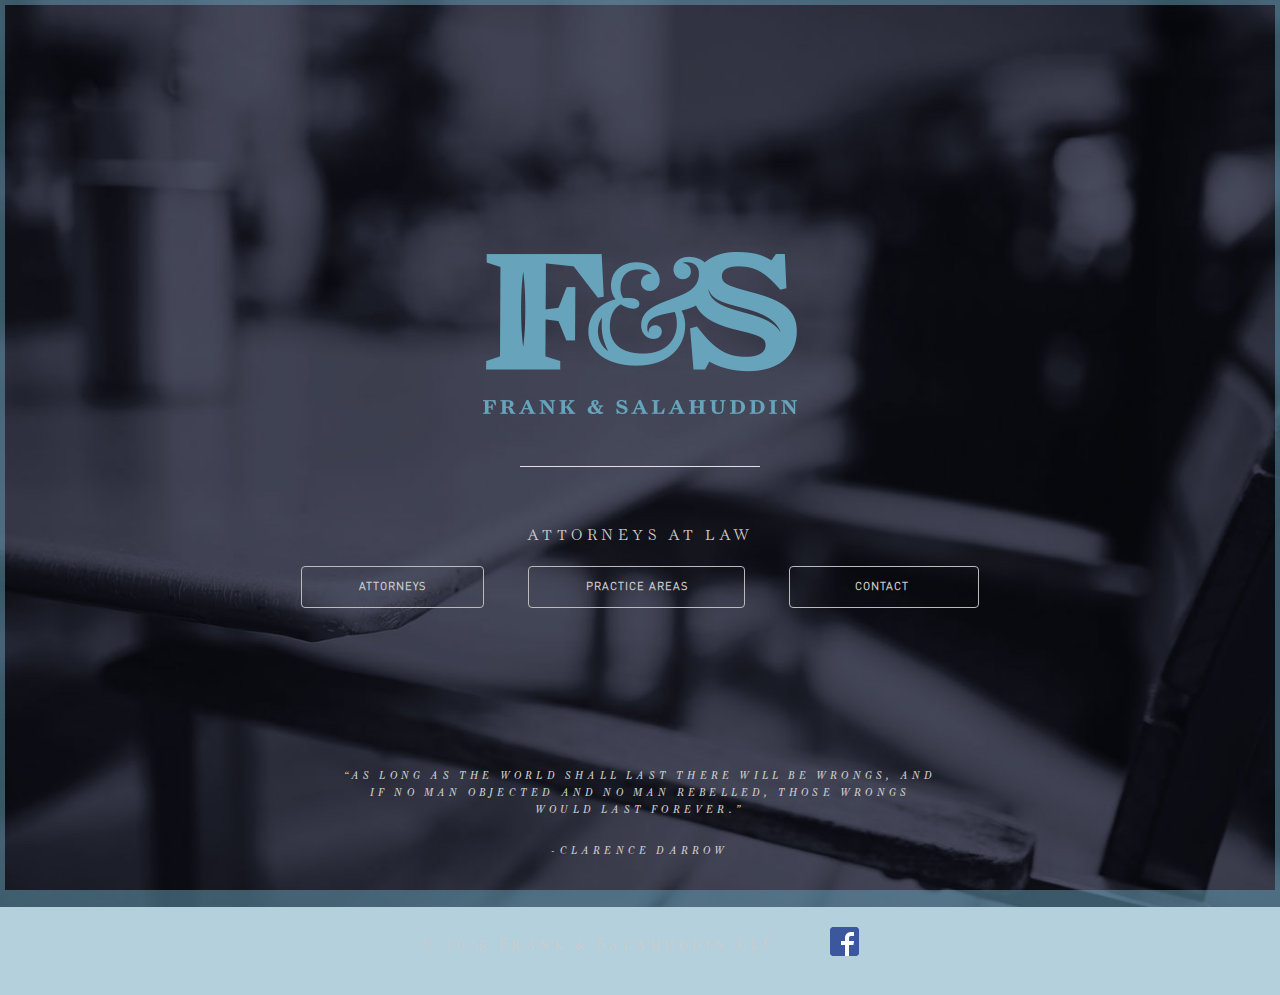
==== commit 399b7008: "additional homepage button positioning" ====
--- a/index.html
+++ b/index.html
@@ -55,7 +55,7 @@
               </ul>
             </li>
       
-            <li class="button"><a href="contact.html">Contact</a></li>
+            <li class="button"><a href="contact.html">&nbsp;&nbsp;Contact&nbsp;&nbsp;&nbsp;</a></li>
           </ul>
         </div>
  
--- a/css/styles.css
+++ b/css/styles.css
@@ -483,6 +483,9 @@
      font-size: 1.3em;
   }
 
+li.button {
+  padding-bottom: 80px;
+}
 
 
 
@@ -704,6 +707,8 @@
     -moz-transition: background-color 0.2s ease-in-out, color 0.2s ease-in-out;
     -o-transition: background-color 0.2s ease-in-out, color 0.2s ease-in-out;
     transition: background-color 0.2 ease-in-out, color 0.2s ease-in-out;
+    
+
     }
 
     .button:hover {
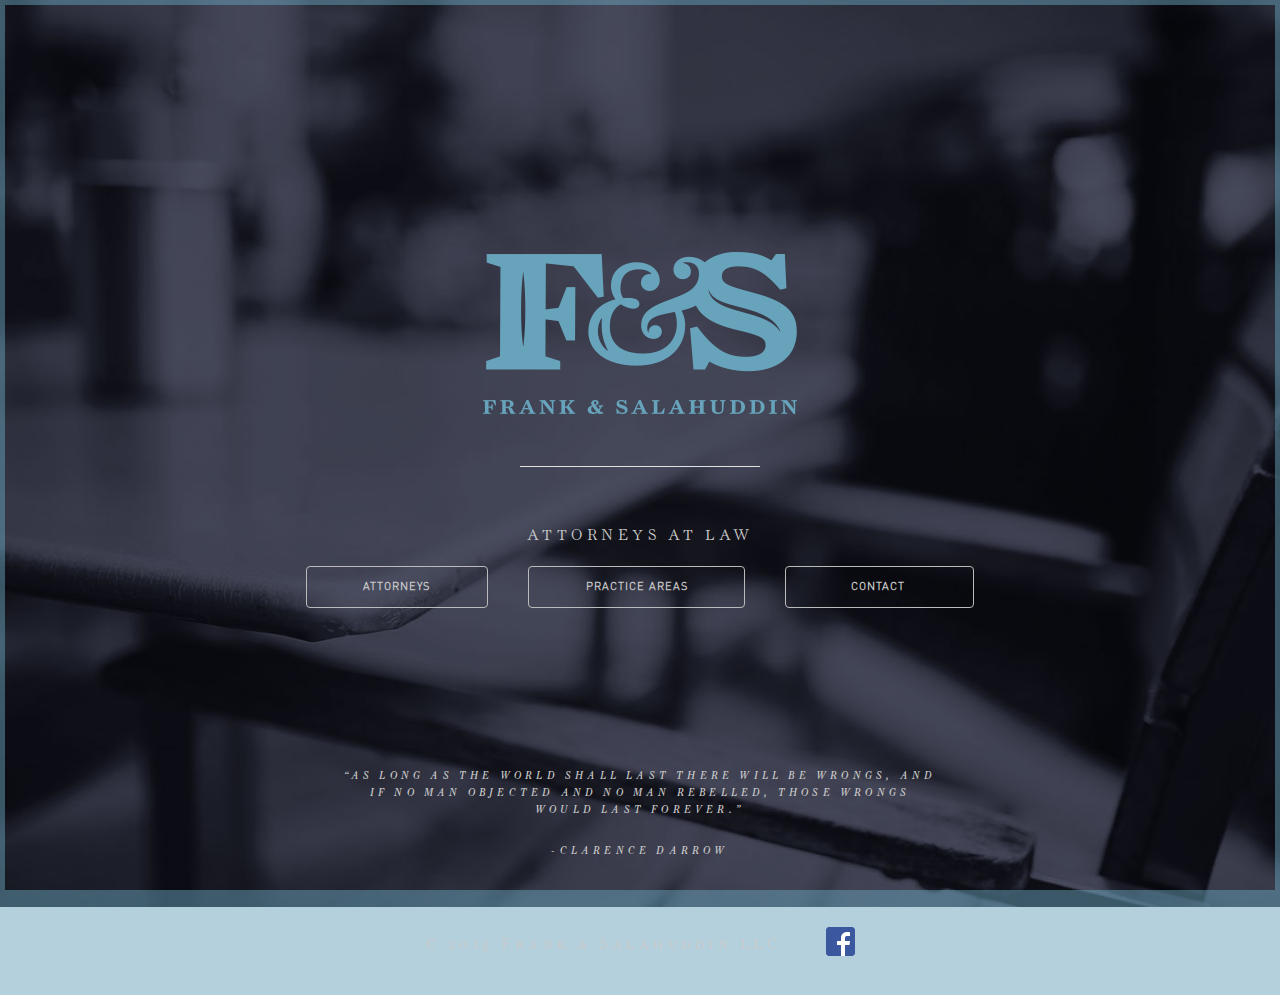
==== commit 2965ee62: "adding turbo links ot site" ====
--- a/index.html
+++ b/index.html
@@ -13,7 +13,9 @@
   –––––––––––––––––––––––––––––––––––––––––––––––––– -->
   <meta name="viewport" content="width=device-width, initial-scale=1">
 
-  
+ <!-- Turbo React-->
+ <script src="turbolinks.js"></script>
+ <script src="turbo-react.min.js"></script>
 
   <!-- CSS
   –––––––––––––––––––––––––––––––––––––––––––––––––– -->
@@ -43,6 +45,8 @@
               <ul id="home-subnavlist">
                 <li><a href="adam-frank.html">Frank</a></li>
                 <li><a href="faisal-salahuddin.html">Salahuddin</a></li>
+                <li><a href="ashley-sullivan.html">Sullivan</a></li>
+                <li><a href="amy-kapoor.html">Kapoor</a></li>
               </ul>
              </li>
            
--- a/css/styles.css
+++ b/css/styles.css
@@ -496,7 +496,7 @@
     .quote {
       padding: 0 100px; }
     .body-text { 
-      font-size: 1em;
+      font-size: 1.1em;
       padding: 0 30px;
       line-height: 1.6em;
       letter-spacing: .03em; }
@@ -505,6 +505,7 @@
     }
     div.practice {
       padding-top: 30pt;
+      padding-bottom: 30pt;
     }
     .author {
       margin-left: 80px;
